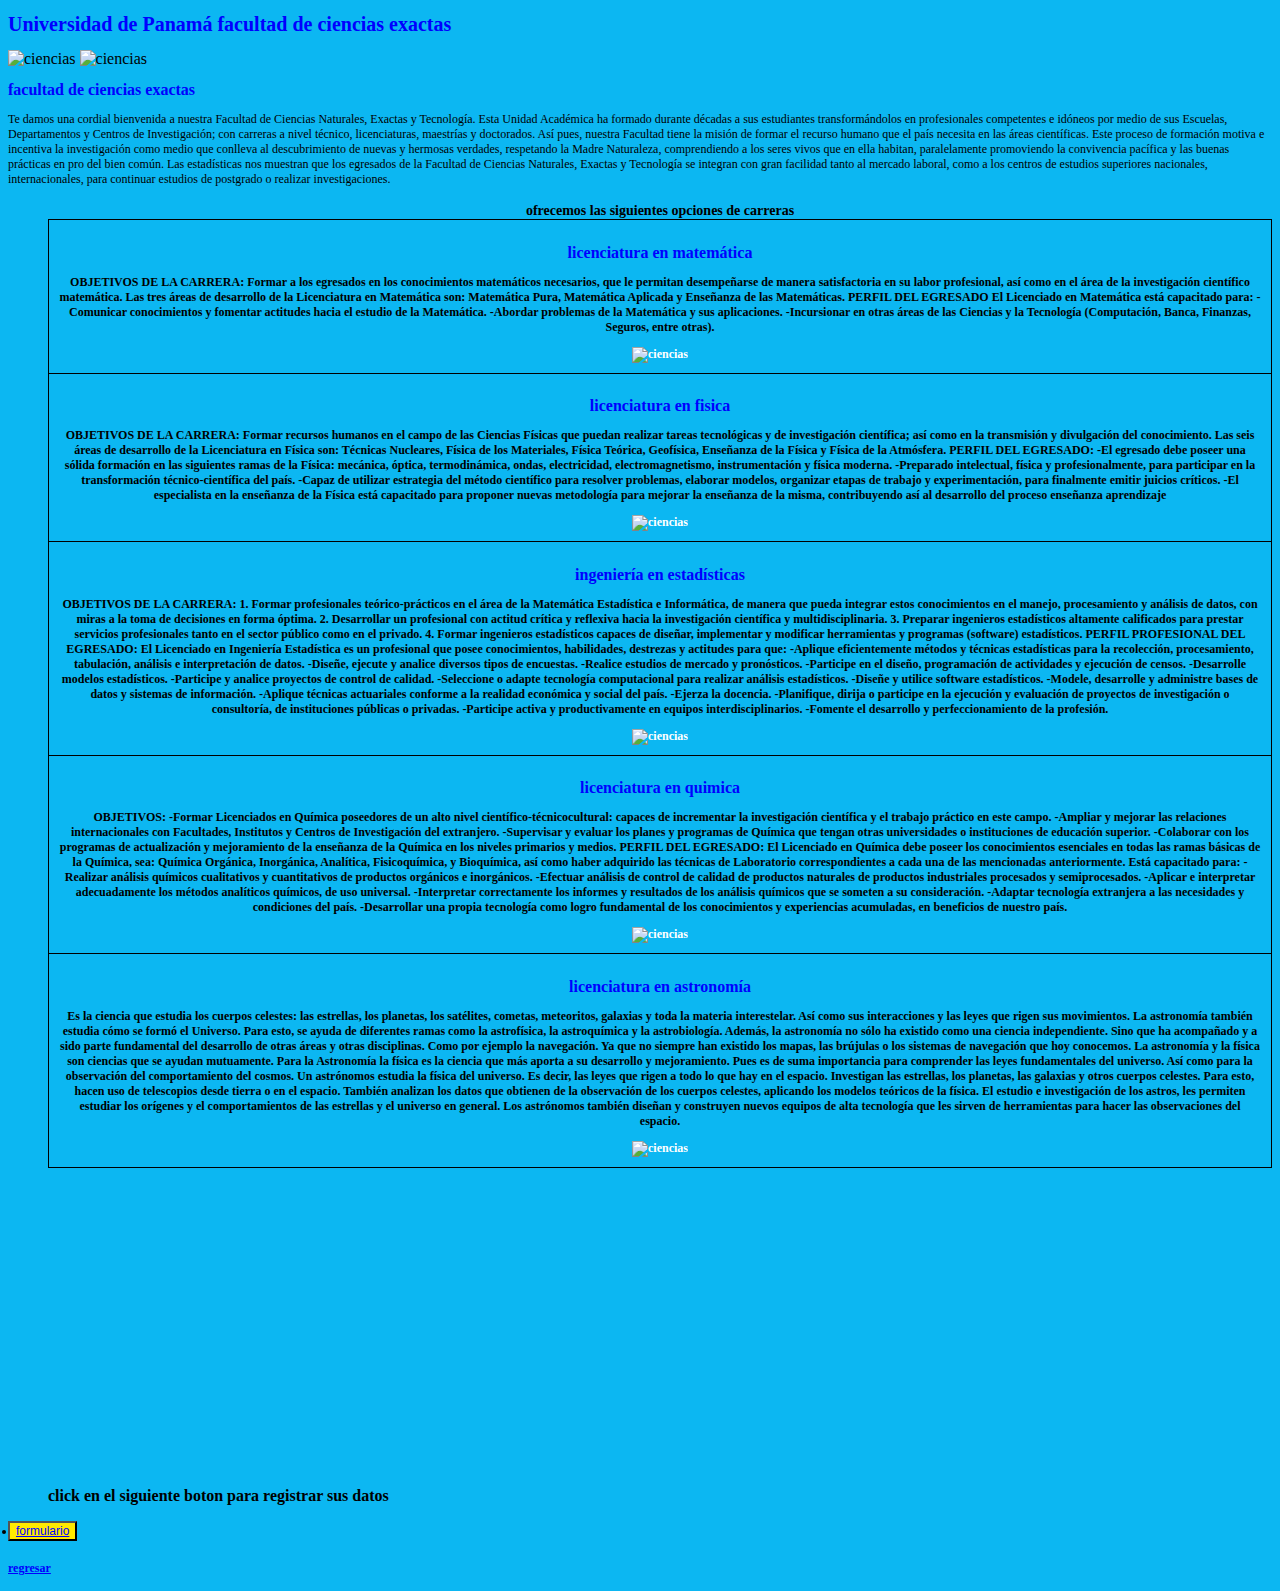
==== web1lab3.1.html @ 41f81a7b "Add files via upload" ====
<!DOCTYPE html>
<html lang=”es-ES”> 
<head> 
<meta charset="utf-8">
<title>Facultad de ciencias exactas</title>
<link rel="stylesheet" href="est1.css">
</head>
<body>
	<h1>Universidad de Panamá  facultad de ciencias exactas</h1>
	<img src="imagenes/unnamed.jpg" width="400"eight="200"alt=ciencias>
	<img src="imagenes/lazar.jpg" width="400"eight="200"alt=ciencias>
	<h2>facultad de ciencias exactas</h2>
	<p>Te damos una cordial bienvenida a nuestra Facultad de Ciencias Naturales, Exactas y Tecnología. Esta Unidad Académica ha formado durante décadas a sus estudiantes transformándolos en profesionales competentes e idóneos por medio de sus Escuelas, Departamentos y Centros de Investigación; con carreras a nivel técnico, licenciaturas, maestrías y doctorados.

Así pues, nuestra Facultad tiene la misión de formar el recurso humano que el país necesita en las áreas científicas. Este proceso de formación motiva e incentiva la investigación como medio que conlleva al descubrimiento de nuevas y hermosas verdades, respetando la Madre Naturaleza, comprendiendo a los seres vivos que en ella habitan, paralelamente promoviendo la convivencia pacífica y las buenas prácticas en pro del bien común.

Las estadísticas nos muestran que los egresados de la Facultad de Ciencias Naturales, Exactas y Tecnología se integran con gran facilidad tanto al mercado laboral, como a los centros de estudios superiores nacionales, internacionales, para continuar estudios de postgrado o realizar investigaciones. </p>
<b>
<menu>
	<table border="1">
		<caption>ofrecemos las siguientes opciones de carreras </caption>
		<tr>
			<th><h2>licenciatura en matemática </h2><p>OBJETIVOS DE LA CARRERA:
Formar a los egresados en los conocimientos matemáticos necesarios, que le
permitan desempeñarse de manera satisfactoria en su labor profesional, así
como en el área de la investigación científico matemática. Las tres áreas de
desarrollo de la Licenciatura en Matemática son: Matemática Pura,
Matemática Aplicada y Enseñanza de las Matemáticas.
PERFIL DEL EGRESADO
El Licenciado en Matemática está capacitado para:
-Comunicar conocimientos y fomentar actitudes hacia el estudio de la
Matemática.
-Abordar problemas de la Matemática y sus aplicaciones.
-Incursionar en otras áreas de las Ciencias y la Tecnología (Computación,
Banca, Finanzas, Seguros, entre otras). 
</p><img src="imagenes/m1.jpg" width="200"eight="200"alt=ciencias></th></tr>
			<tr><th><h2>licenciatura en fisica </h2><p>OBJETIVOS DE LA CARRERA:
Formar recursos humanos en el campo de las Ciencias Físicas que puedan
realizar tareas tecnológicas y de investigación científica; así como en la
transmisión y divulgación del conocimiento. Las seis áreas de desarrollo de la
Licenciatura en Física son: Técnicas Nucleares, Física de los Materiales, Física
Teórica, Geofísica, Enseñanza de la Física y Física de la Atmósfera. 
	PERFIL DEL EGRESADO:
-El egresado debe poseer una sólida formación en las siguientes ramas de la
Física: mecánica, óptica, termodinámica, ondas, electricidad,
electromagnetismo, instrumentación y física moderna.
-Preparado intelectual, física y profesionalmente, para participar en la
transformación técnico-científica del país.
-Capaz de utilizar estrategia del método científico para resolver problemas,
elaborar modelos, organizar etapas de trabajo y experimentación, para
finalmente emitir juicios críticos.
-El especialista en la enseñanza de la Física está capacitado para proponer
nuevas metodología para mejorar la enseñanza de la misma, contribuyendo así
al desarrollo del proceso enseñanza aprendizaje</p><img src="imagenes/einstein.jpg" width="200"eight="200"alt=ciencias></th>
		
		</tr>
		<tr><th><h2>ingeniería en estadísticas</h2><p>OBJETIVOS DE LA CARRERA:
1. Formar profesionales teórico-prácticos en el área de la Matemática Estadística
e Informática, de manera que pueda integrar estos conocimientos en el
manejo, procesamiento y análisis de datos, con miras a la toma de decisiones
en forma óptima.
2. Desarrollar un profesional con actitud crítica y reflexiva hacia la investigación
 científica y multidisciplinaria.
3. Preparar ingenieros estadísticos altamente calificados para prestar servicios
profesionales tanto en el sector público como en el privado.
4. Formar ingenieros estadísticos capaces de diseñar, implementar y modificar
herramientas y programas (software) estadísticos. 
PERFIL PROFESIONAL DEL EGRESADO:
El Licenciado en Ingeniería Estadística es un profesional que posee
conocimientos, habilidades, destrezas y actitudes para que:
-Aplique eficientemente métodos y técnicas estadísticas para la recolección,
procesamiento, tabulación, análisis e interpretación de datos.
-Diseñe, ejecute y analice diversos tipos de encuestas.
-Realice estudios de mercado y pronósticos.
-Participe en el diseño, programación de actividades y ejecución de censos.
-Desarrolle modelos estadísticos.
-Participe y analice proyectos de control de calidad.
-Seleccione o adapte tecnología computacional para realizar análisis
estadísticos.
-Diseñe y utilice software estadísticos.
-Modele, desarrolle y administre bases de datos y sistemas de información.
-Aplique técnicas actuariales conforme a la realidad económica y social del país.
-Ejerza la docencia.
-Planifique, dirija o participe en la ejecución y evaluación de proyectos de
investigación o consultoría, de instituciones públicas o privadas.
-Participe activa y productivamente en equipos interdisciplinarios.
-Fomente el desarrollo y perfeccionamiento de la profesión.
</p><img src="imagenes/e1.jpg" width="200"eight="200"alt=ciencias></th>
		
		</tr>
		</tr>
		<tr><th><h2>licenciatura en quimica</h2><p>OBJETIVOS:
-Formar Licenciados en Química poseedores de un alto nivel científico-técnicocultural: capaces de incrementar la investigación científica y el trabajo práctico
en este campo.
-Ampliar y mejorar las relaciones internacionales con Facultades, Institutos y
Centros de Investigación del extranjero.
-Supervisar y evaluar los planes y programas de Química que tengan otras
universidades o instituciones de educación superior.
-Colaborar con los programas de actualización y mejoramiento de la
enseñanza de la Química en los niveles primarios y medios. 
PERFIL DEL EGRESADO:
El Licenciado en Química debe poseer los conocimientos esenciales en todas
las ramas básicas de la Química, sea: Química Orgánica, Inorgánica, Analítica,
Fisicoquímica, y Bioquímica, así como haber adquirido las técnicas de
Laboratorio correspondientes a cada una de las mencionadas anteriormente.
Está capacitado para:
-Realizar análisis químicos cualitativos y cuantitativos de productos orgánicos e
inorgánicos.
-Efectuar análisis de control de calidad de productos naturales de productos
industriales procesados y semiprocesados.
-Aplicar e interpretar adecuadamente los métodos analíticos químicos, de uso
universal.
-Interpretar correctamente los informes y resultados de los análisis químicos
que se someten a su consideración.
-Adaptar tecnología extranjera a las necesidades y condiciones del país.
-Desarrollar una propia tecnología como logro fundamental de los
conocimientos y experiencias acumuladas, en beneficios de nuestro país. 
</p><img src="imagenes/q1.jpg" width="200"eight="200"alt=ciencias></th>
		
		</tr>
		<tr><th><h2>licenciatura en astronomía </h2><p> Es la ciencia que estudia los cuerpos celestes: las estrellas, los planetas, los satélites, cometas, meteoritos, galaxias y toda la materia interestelar. Así como sus interacciones y las leyes que rigen sus movimientos. La astronomía también estudia cómo se formó el Universo. Para esto, se ayuda de diferentes ramas como la astrofísica, la astroquímica y la astrobiología.

Además, la astronomía no sólo ha existido como una ciencia independiente. Sino que ha acompañado y a sido parte fundamental del desarrollo de otras áreas  y otras disciplinas. Como por ejemplo la navegación. Ya que no siempre han existido los mapas, las brújulas o los sistemas de navegación que hoy conocemos.  La astronomía y la física son ciencias que se ayudan mutuamente. Para la Astronomía la física es la ciencia que más aporta a su desarrollo y mejoramiento. Pues es de suma importancia para comprender las leyes fundamentales del universo. Así como para la observación del comportamiento del cosmos.
Un astrónomos estudia la física del universo. Es decir, las leyes que rigen a todo lo que hay en el espacio. Investigan las estrellas, los planetas, las galaxias y otros cuerpos celestes. Para esto, hacen uso de telescopios desde tierra o en el espacio. También analizan los datos que obtienen de la observación de los cuerpos celestes, aplicando los modelos teóricos de la física. El estudio e investigación de los astros, les permiten estudiar los orígenes y el  comportamientos de las estrellas y el universo en general.

Los astrónomos también diseñan y construyen nuevos equipos de alta tecnología que les sirven de herramientas para hacer las observaciones del espacio. 
</p><img src="imagenes/as1.jpg" width="200"eight="200"alt=ciencias></th>
		
		</tr>
	
		</table>
		<iframe width="560" height="315" src="https://www.youtube.com/embed/0ihu3Ohlt0E" title="YouTube video player" frameborder="0" allow="accelerometer; autoplay; clipboard-write; encrypted-media; gyroscope; picture-in-picture" allowfullscreen></iframe>
		<iframe width="560" height="315" src="https://www.youtube.com/embed/HrLbGtiaVv4" title="YouTube video player" frameborder="0" allow="accelerometer; autoplay; clipboard-write; encrypted-media; gyroscope; picture-in-picture" allowfullscreen></iframe>

<br>click en el siguiente boton para registrar sus datos </br>
 </menu>
</b>
<button><li><a href="formulario1.html">formulario </a></li></button>
<h1><a href="index.html">regresar</a></h1>
</body> 
</html>
---- est1.css ----
/* Colores, tamaños y tipo de letra */
a {color:blue; font-size:12px;}
body {font-family:verdana;}
body {background: #0CB7F2}
caption {color:#000; font-size:14px;}
h1 {color:#0000FF; font-size:20px;}
h2 {color:#0000FF; font-size:16px;}
p, li, td {color:#000; font-size:12px;} 
th {color:white; font-size:12px;}
/* Tabla */
table, td, th {border:1px solid black;}
table {border-collapse:collapse;}
td, th {padding:10px;}
thead {background:#4c2882;}
tfoot {background:#008f39;}
button {background:#FFE900;}
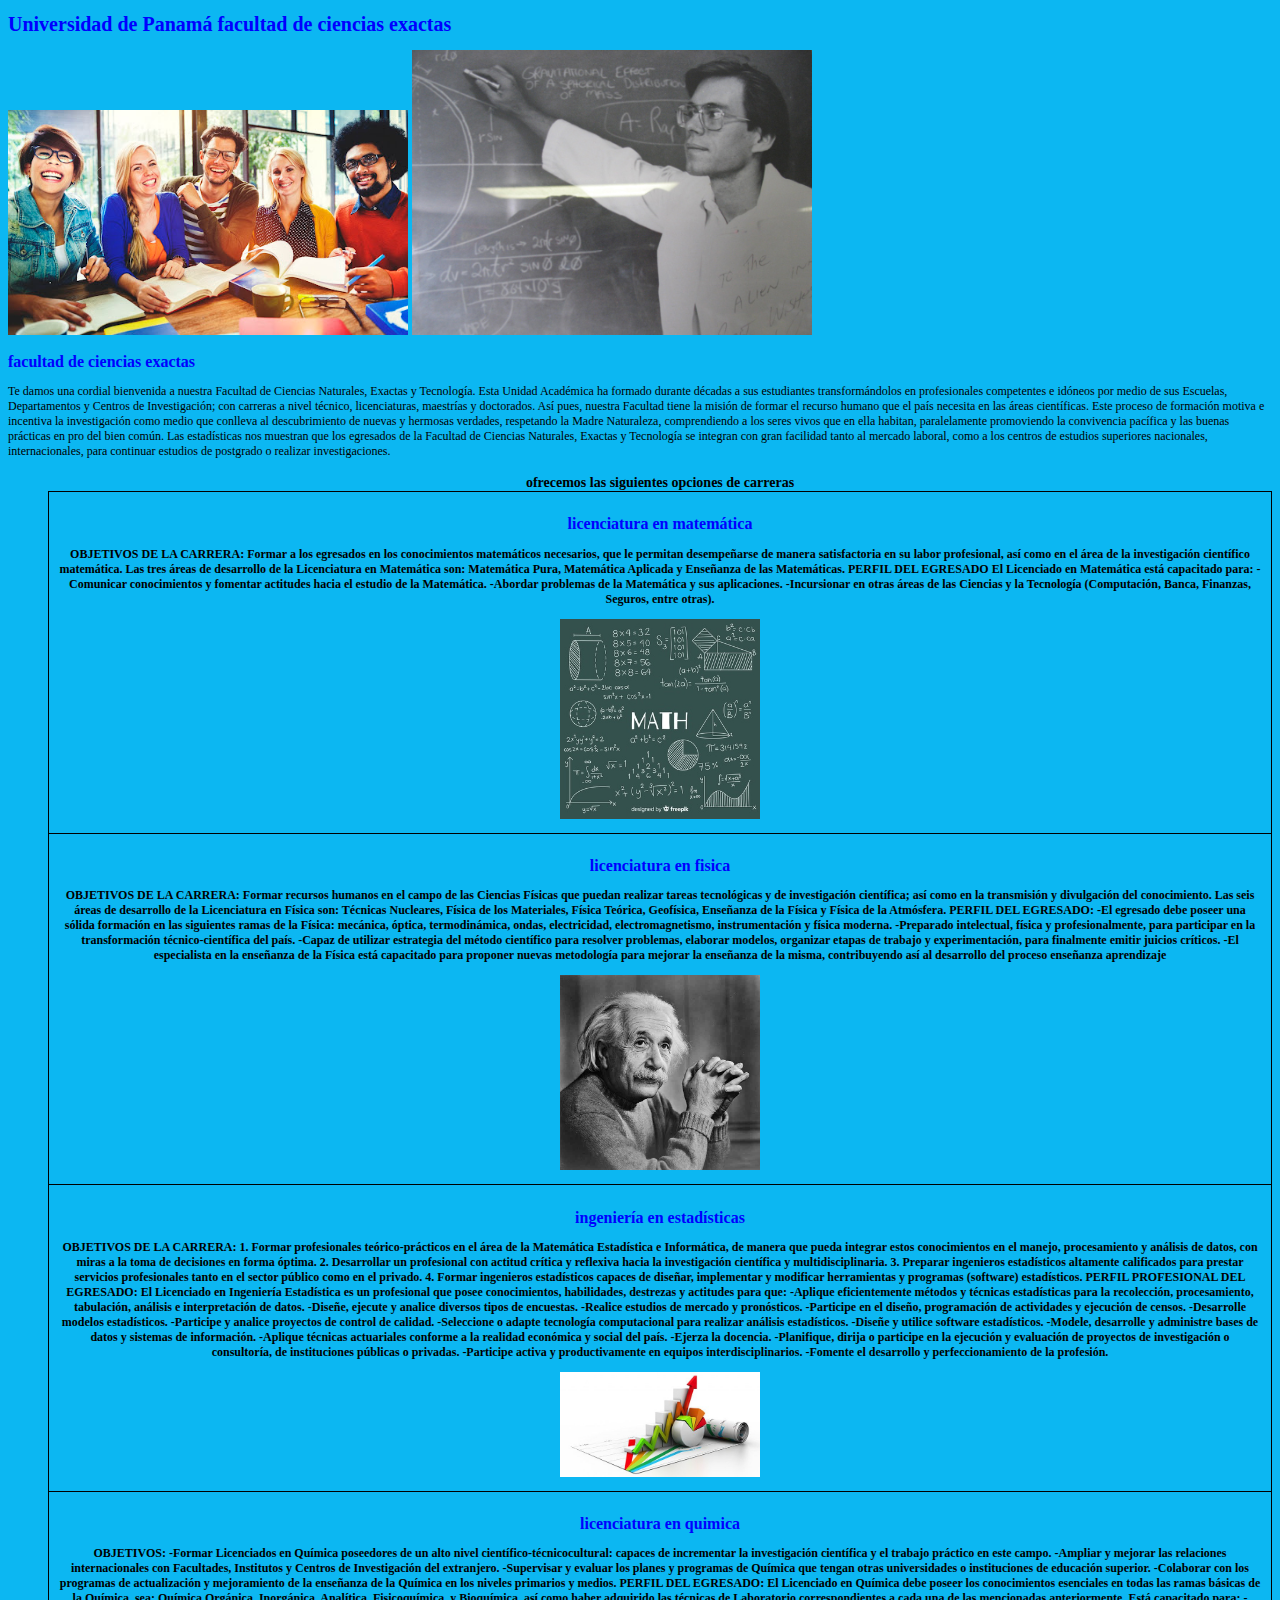
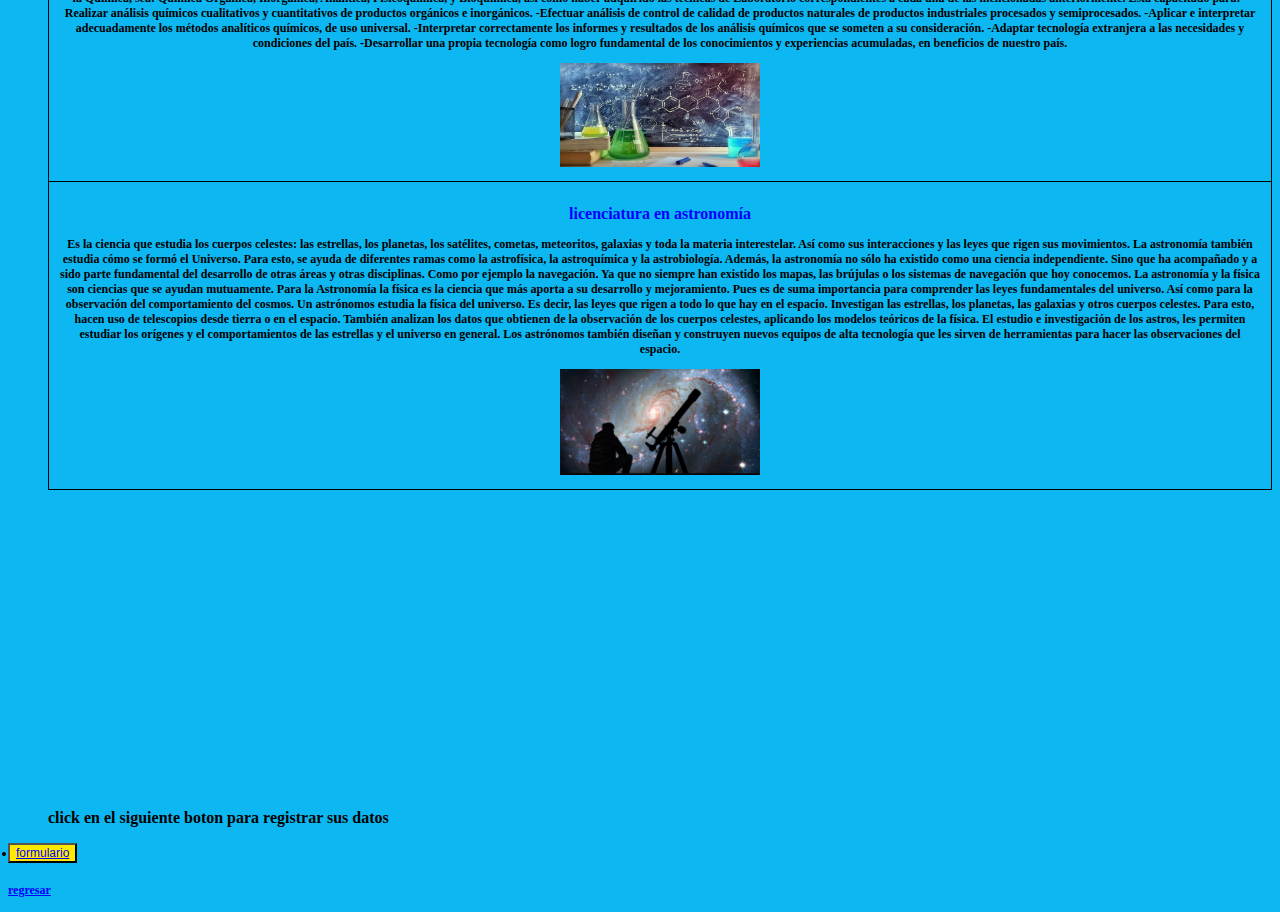
==== commit 1018bf6f: "Update web1lab3.1.html" ====
--- a/web1lab3.1.html
+++ b/web1lab3.1.html
@@ -7,8 +7,8 @@
 </head>
 <body>
 	<h1>Universidad de Panamá  facultad de ciencias exactas</h1>
-	<img src="imagenes/unnamed.jpg" width="400"eight="200"alt=ciencias>
-	<img src="imagenes/lazar.jpg" width="400"eight="200"alt=ciencias>
+	<img src="unnamed.jpg" width="400"eight="200"alt=ciencias>
+	<img src="lazar.jpg" width="400"eight="200"alt=ciencias>
 	<h2>facultad de ciencias exactas</h2>
 	<p>Te damos una cordial bienvenida a nuestra Facultad de Ciencias Naturales, Exactas y Tecnología. Esta Unidad Académica ha formado durante décadas a sus estudiantes transformándolos en profesionales competentes e idóneos por medio de sus Escuelas, Departamentos y Centros de Investigación; con carreras a nivel técnico, licenciaturas, maestrías y doctorados.
 
@@ -33,7 +33,7 @@
 -Abordar problemas de la Matemática y sus aplicaciones.
 -Incursionar en otras áreas de las Ciencias y la Tecnología (Computación,
 Banca, Finanzas, Seguros, entre otras). 
-</p><img src="imagenes/m1.jpg" width="200"eight="200"alt=ciencias></th></tr>
+</p><img src="m1.jpg" width="200"eight="200"alt=ciencias></th></tr>
 			<tr><th><h2>licenciatura en fisica </h2><p>OBJETIVOS DE LA CARRERA:
 Formar recursos humanos en el campo de las Ciencias Físicas que puedan
 realizar tareas tecnológicas y de investigación científica; así como en la
@@ -51,7 +51,7 @@
 finalmente emitir juicios críticos.
 -El especialista en la enseñanza de la Física está capacitado para proponer
 nuevas metodología para mejorar la enseñanza de la misma, contribuyendo así
-al desarrollo del proceso enseñanza aprendizaje</p><img src="imagenes/einstein.jpg" width="200"eight="200"alt=ciencias></th>
+al desarrollo del proceso enseñanza aprendizaje</p><img src="einstein.jpg" width="200"eight="200"alt=ciencias></th>
 		
 		</tr>
 		<tr><th><h2>ingeniería en estadísticas</h2><p>OBJETIVOS DE LA CARRERA:
@@ -85,7 +85,7 @@
 investigación o consultoría, de instituciones públicas o privadas.
 -Participe activa y productivamente en equipos interdisciplinarios.
 -Fomente el desarrollo y perfeccionamiento de la profesión.
-</p><img src="imagenes/e1.jpg" width="200"eight="200"alt=ciencias></th>
+</p><img src="e1.jpg" width="200"eight="200"alt=ciencias></th>
 		
 		</tr>
 		</tr>
@@ -115,7 +115,7 @@
 -Adaptar tecnología extranjera a las necesidades y condiciones del país.
 -Desarrollar una propia tecnología como logro fundamental de los
 conocimientos y experiencias acumuladas, en beneficios de nuestro país. 
-</p><img src="imagenes/q1.jpg" width="200"eight="200"alt=ciencias></th>
+</p><img src="q1.jpg" width="200"eight="200"alt=ciencias></th>
 		
 		</tr>
 		<tr><th><h2>licenciatura en astronomía </h2><p> Es la ciencia que estudia los cuerpos celestes: las estrellas, los planetas, los satélites, cometas, meteoritos, galaxias y toda la materia interestelar. Así como sus interacciones y las leyes que rigen sus movimientos. La astronomía también estudia cómo se formó el Universo. Para esto, se ayuda de diferentes ramas como la astrofísica, la astroquímica y la astrobiología.
@@ -124,7 +124,7 @@
 Un astrónomos estudia la física del universo. Es decir, las leyes que rigen a todo lo que hay en el espacio. Investigan las estrellas, los planetas, las galaxias y otros cuerpos celestes. Para esto, hacen uso de telescopios desde tierra o en el espacio. También analizan los datos que obtienen de la observación de los cuerpos celestes, aplicando los modelos teóricos de la física. El estudio e investigación de los astros, les permiten estudiar los orígenes y el  comportamientos de las estrellas y el universo en general.
 
 Los astrónomos también diseñan y construyen nuevos equipos de alta tecnología que les sirven de herramientas para hacer las observaciones del espacio. 
-</p><img src="imagenes/as1.jpg" width="200"eight="200"alt=ciencias></th>
+</p><img src="as1.jpg" width="200"eight="200"alt=ciencias></th>
 		
 		</tr>
 	
